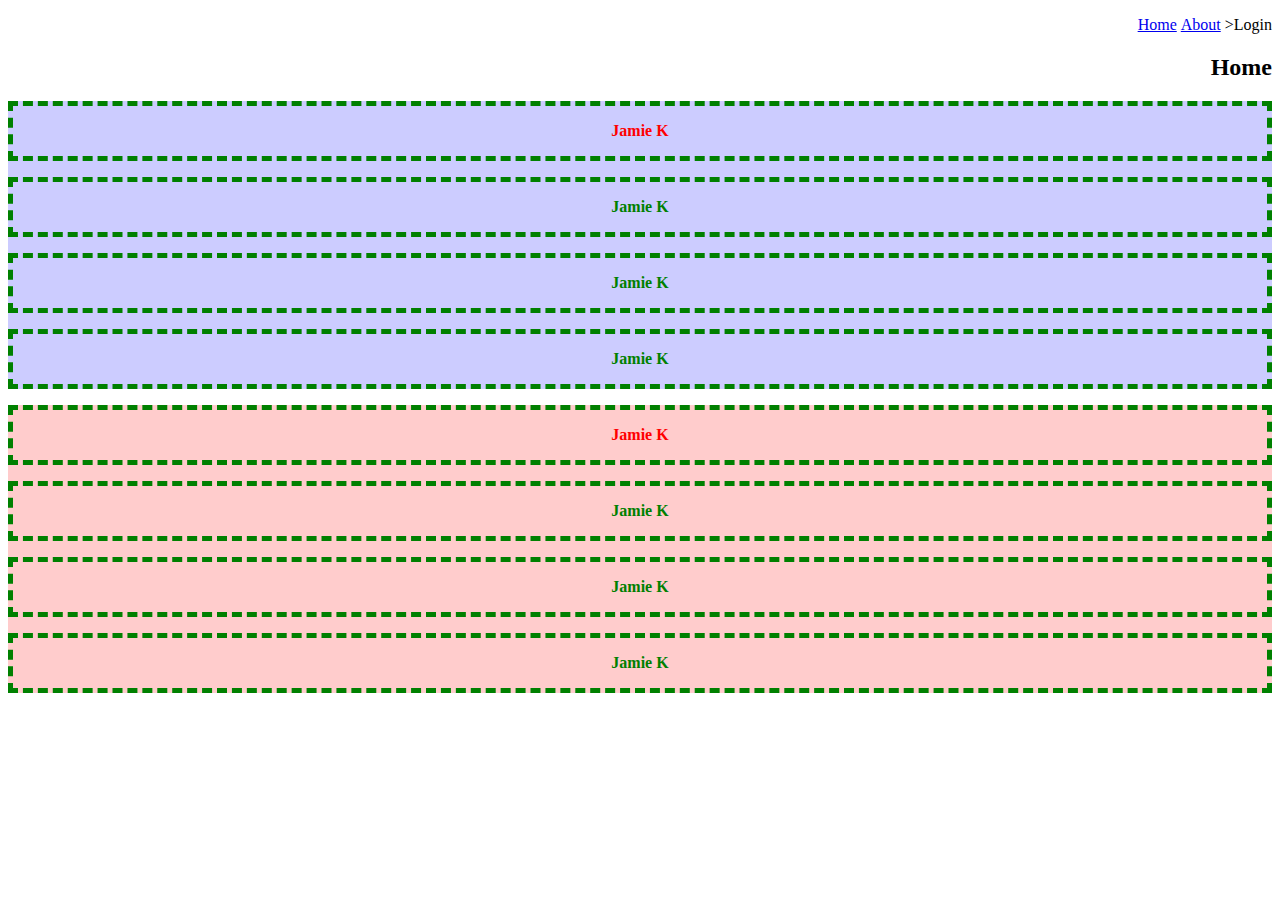
==== login.html @ 992e2465 "Add files via upload" ====
<!DOCTYPE html>
<html lang="en-us">
<head>
    <title>CSS</title>
    <link rel="stylesheet" type="text/css" href="style.css">
</head>
<body>
    <header>
        <nav>
            <ul>
                <li><a href="index.html">Home</a></li>
                <li><a href="about.html">About</a></li>
                <li>>Login</li>
            </ul>
        </nav>
    </header>
    <section>
        <h2>Home</h2>
        <div id="div1">
        <p class="webtext active">Jamie K</p>
        <p class="webtext">Jamie K</p>
        <p class="webtext">Jamie K</p>
        <p class="webtext">Jamie K</p>
        </div>
        <div id="div2">
        <p class="webtext active">Jamie K</p>
        <p class="webtext">Jamie K</p>
        <p class="webtext">Jamie K</p>
        <p class="webtext">Jamie K</p>
        </div>
    </section>
</body>
</html>
---- style.css ----
*{
    text-align: right;
}
body{
}
p{
    color: #AA4139;
    text-align: center;
    border: 5px dashed rgba(255, 176, 170, 0.5);
    cursor: pointer;
}
p{
    line-height: 50px;
    font-size: italic;
    font-weight: bold;
    font-size: 100%;
    font-family: "Times New Roman";
}
p{
    color: green;
}
img{
    float: right;
}
footer{
    clear:both;
    text-align: center;
}
li{
    list-style: none;
    display: inline-block;
}
.webtext{
    border: 5px dashed green;
}
.active{
    color: red;
}
#div1{
    background: rgba(0, 0, 255, 0.2);
}
#div2{
    background: rgba(255, 0, 0, 0.2);
}
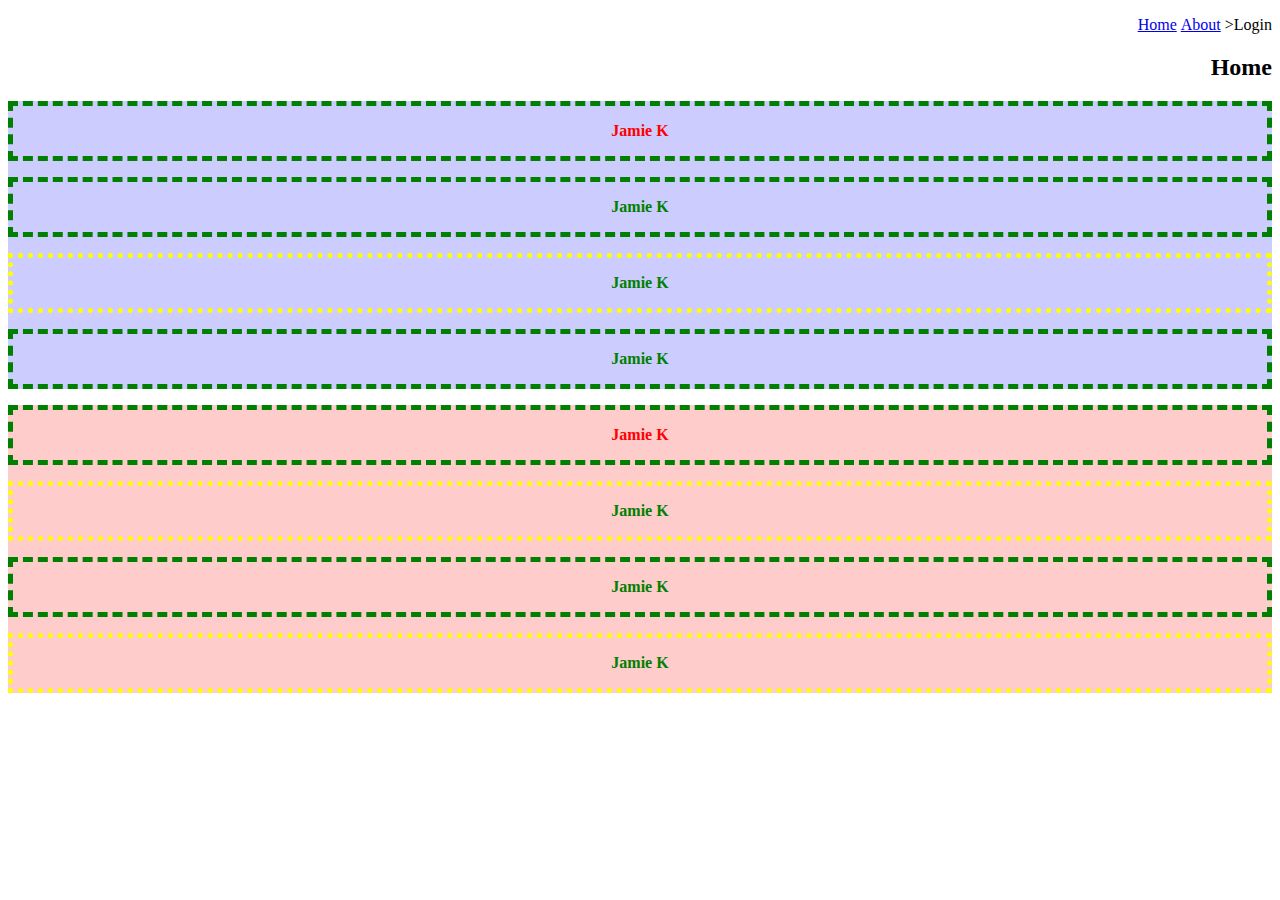
==== commit e11f19d2: "Update login.html" ====
--- a/login.html
+++ b/login.html
@@ -16,18 +16,18 @@
     </header>
     <section>
         <h2>Home</h2>
-        <div id="div1">
+      <div id="div1">
         <p class="webtext active">Jamie K</p>
         <p class="webtext">Jamie K</p>
-        <p class="webtext">Jamie K</p>
+        <p class="webtext1">Jamie K</p>
         <p class="webtext">Jamie K</p>
         </div>
         <div id="div2">
         <p class="webtext active">Jamie K</p>
+        <p class="webtext1">Jamie K</p>
         <p class="webtext">Jamie K</p>
-        <p class="webtext">Jamie K</p>
-        <p class="webtext">Jamie K</p>
+        <p class="webtext1">Jamie K</p>
         </div>
     </section>
 </body>
-</html>+</html>
--- a/style.css
+++ b/style.css
@@ -33,6 +33,9 @@
 .webtext{
     border: 5px dashed green;
 }
+.webtext1{
+    border: 5px dotted yellow;
+}
 .active{
     color: red;
 }
@@ -41,4 +44,4 @@
 }
 #div2{
     background: rgba(255, 0, 0, 0.2);
-}+}
